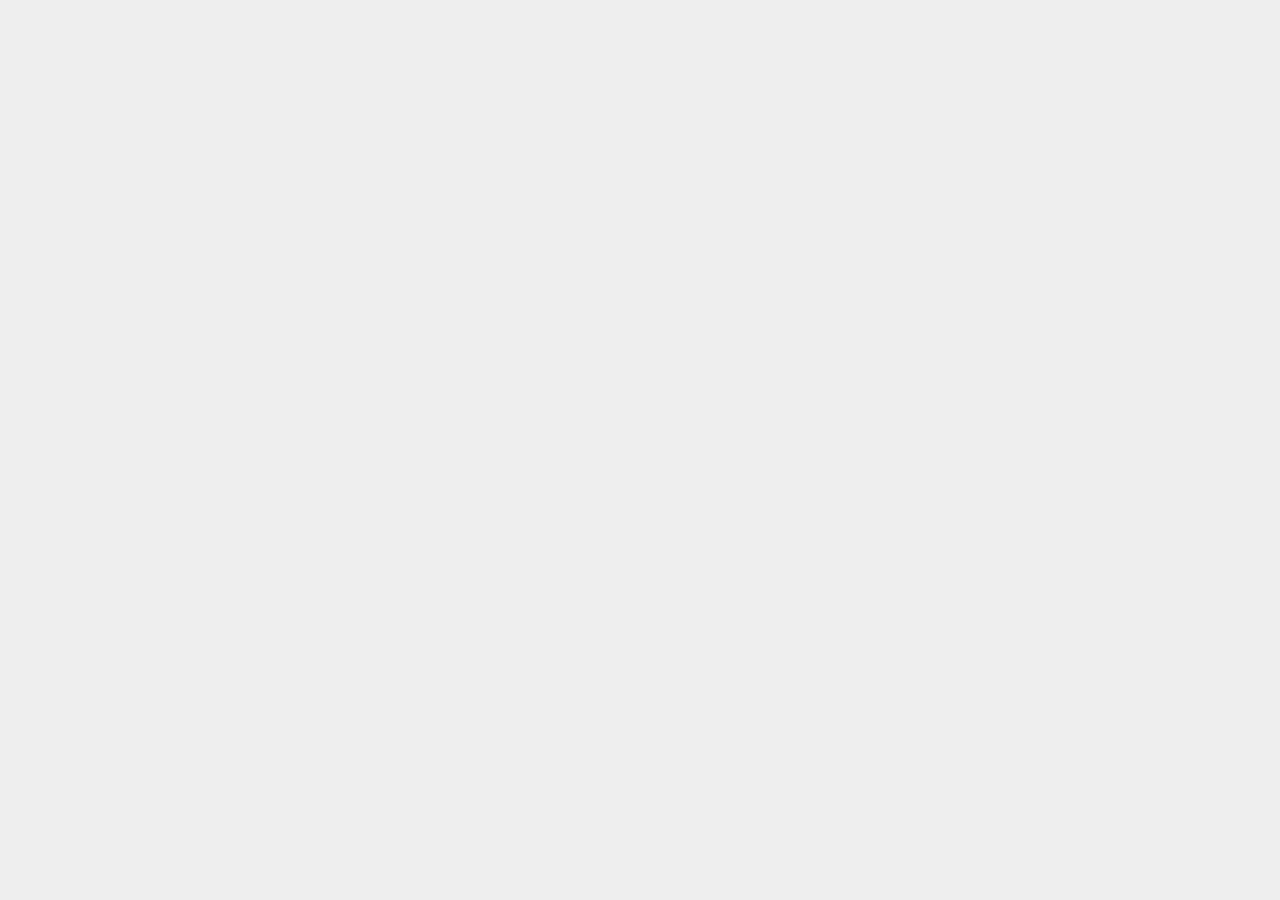
==== this1/index.html @ e5b87007 "this folder added" ====
<!DOCTYPE html>
<html lang="en">
<head>
    <meta charset="UTF-8">
    <meta http-equiv="X-UA-Compatible" content="IE=edge">
    <meta name="viewport" content="width=device-width, initial-scale=1.0">
    <link href="css/style.css" rel="stylesheet">
	<link href='https://fonts.googleapis.com/css?family=Roboto' rel='stylesheet' type='text/css'>
	<link href='https://fonts.googleapis.com/css?family=Dosis' rel='stylesheet' type='text/css'>
    <script type="text/javascript" src="js/jquery-3.6.0.js"></script>
	
    <title>Document</title>
</head>
<body>
    <div id="container">
        <div class="container">
		
            <div class="box one">
            </div>
            <div class="box three">
            </div>
            <div class="box one">
            </div>
            
            <div class="box two">
            </div>
            <div class="box one">
            </div>
            <div class="box two">
            </div>
            
            <div class="box three">
            </div>
            <div class="box three">
            </div>
            <div class="box two">
            </div>
        </div>
    </div>
        

    <script src="js/script.js"></script>
</body>
</html>
---- this1/css/style.css ----
body{
	font-family: 'Roboto', sans-serif;
 	background-color: #eee;
}

h1{
	font-size: 3em;
	text-align: center;
}
h2{
	font-size: 1em;
	text-align: left;
}
p{
	font-size: .9rem;
}

div{
	border-radius: 4px;
}

.card_image{
	width: 100%;
}

.bottom_button{
	display: flex;
	box-sizing: border-box;
	border-radius: 4px;
	display: block;
	width: 100%;
	background-color: rgba(129, 187, 201,.85);
	text-align: center;
	padding: 1em .75em;
	text-decoration: none;
	color: #fff;
}

.card_bottom{
	display: flex;
	flex-flow: column;
}

.card_head{
	flex: 0;
}

.card_para{
	flex: 1 0 auto;
}

#container{
	display: flex;   /*make flex box*/
	flex-flow: row wrap;
	box-sizing: border-box;
	margin-right: auto;
	margin-left: auto;
	max-width: 1050px;
}

#logo{
	width: 800px;
	margin: auto;
}

.card{
	flex: 1; /*makes content controllable with flexbox*/
	display: flex;
	flex-flow: column;  /*two side by side columns*/
	max-width: 240px;
	margin: 10px;
	padding: 20px;
	background-color: #000;
}

#my_footer{
	width: 100%;
	text-align: center;
}
#copyright{
	margin-top: 10px;
	margin-bottom: 10px;

}

/*************************
Navigation
**************************/

nav{
	font-family: roboto;
	background-color: #eee;
	margin: 30px auto;
	width: 100%;
}

ul{
	display: flex;
	justify-content: space-between;
	flex-flow: row;
	align-items: baseline;
	border-radius: 10px;
	list-style-type: none; /*Remove Bullets*/
	padding: 0;
}

li{
	flex: 1;
	height: 30px;
	font-family: Dosis;
	padding: 20px 20px 20px 20px;
	text-align: center;
	font-size: 1.3em;
}

#logoNav{
	flex: 6;
	text-align: left;
	font-size: 2em;
	font-weight: bold;
}

.underline{
	text-decoration: underline;
}

.border{
	border: solid 5px #ccc;
}

.stream-nav{
	cursor: pointer;
}

.card-highlight{
	background-color: rgb(235, 82, 85);
}

/*for desktop navigation*/
@media screen and (max-width: 700px){
	ul{
		flex-flow: column;
		align-items:center;
	}
	li{
		font-size: 2em;
	}
}
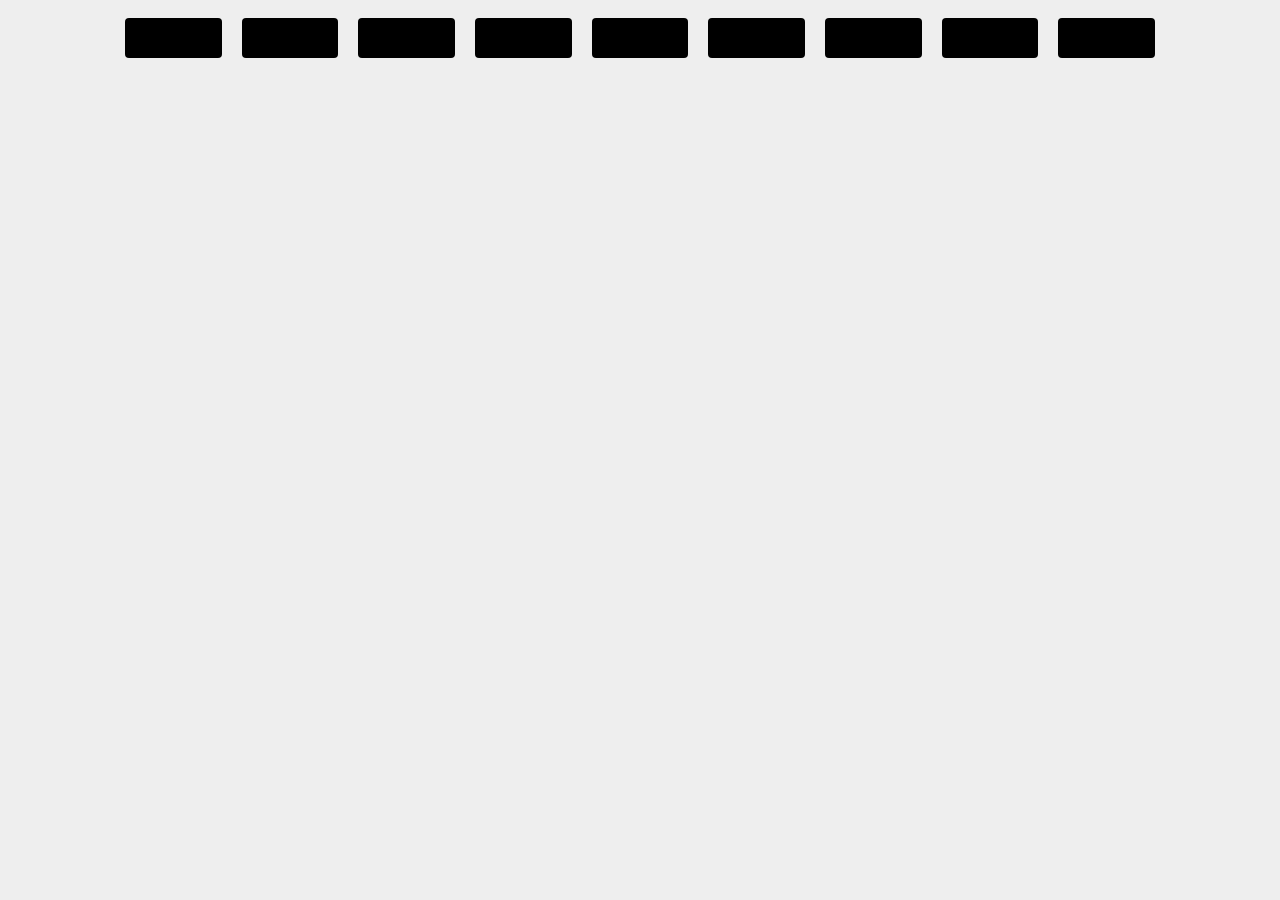
==== commit e8b5b049: "this complete" ====
--- a/this1/index.html
+++ b/this1/index.html
@@ -12,7 +12,6 @@
     <title>Document</title>
 </head>
 <body>
-    <div id="container">
         <div class="container">
 		
             <div class="box one">
@@ -36,7 +35,7 @@
             <div class="box two">
             </div>
         </div>
-    </div>
+    
         
 
     <script src="js/script.js"></script>
--- a/this1/css/style.css
+++ b/this1/css/style.css
@@ -49,7 +49,7 @@
 	flex: 1 0 auto;
 }
 
-#container{
+.container {
 	display: flex;   /*make flex box*/
 	flex-flow: row wrap;
 	box-sizing: border-box;
@@ -63,7 +63,7 @@
 	margin: auto;
 }
 
-.card{
+.box {
 	flex: 1; /*makes content controllable with flexbox*/
 	display: flex;
 	flex-flow: column;  /*two side by side columns*/
